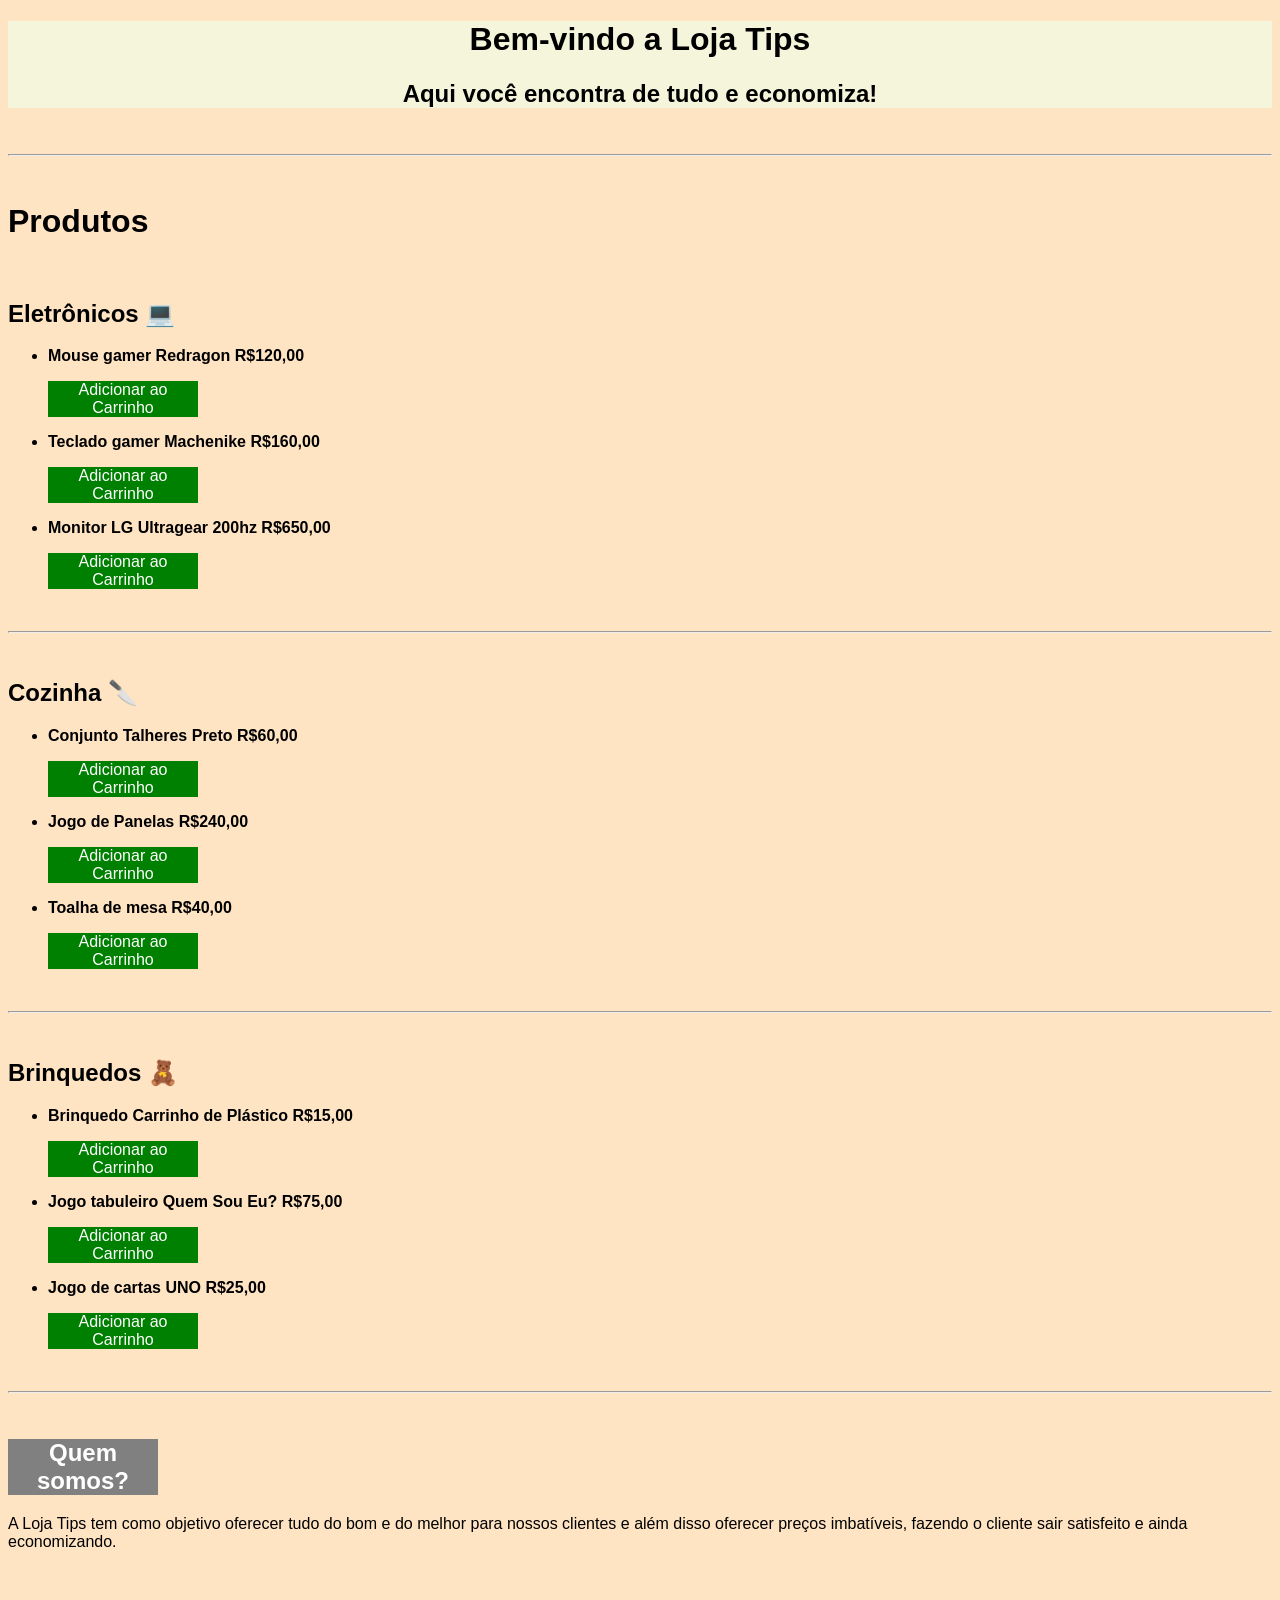
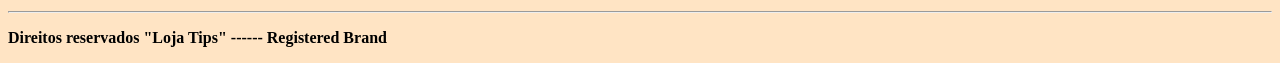
==== pagina/index.html @ 543654e5 "pagina tips loja" ====
<!DOCTYPE html>
<html lang="pt-br">

<head>
    <meta name="description" content="Site de vendas de produtos variados, com preços acessíveis e qualidade garantida.">
    <meta charset="UTF-8">
    <title>Loja Tips</title>
</head>

<body style="background-color: bisque;">

    <!-- Substituted <introducao> with <header> -->
    <header style="background-color: beige;">
        <h1 style="text-align: center; font-family: Arial, Helvetica, sans-serif;">Bem-vindo a Loja Tips</h1>
        <h2 style="text-align: center; font-family: Arial, Helvetica, sans-serif;">Aqui você encontra de tudo e economiza!</h2>
    </header>

    <br>
    <hr>
    <br>

    <!-- Substituted <produtos> with <main> and <section> -->
    <main style="font-family: Arial, Helvetica, sans-serif;">
        <h1>Produtos</h1>
        <br>
        
        <section>
            <h2>Eletrônicos 💻</h2>
            <ul>
                <li>
                    <p><strong>Mouse gamer Redragon R$120,00</strong></p>
                    <p style="background-color: green; width: 150px; color: white; text-align: center;">Adicionar ao Carrinho</p>
                </li>
                <li>
                    <p><strong>Teclado gamer Machenike R$160,00</strong></p>
                    <p style="background-color: green; width: 150px; color: white; text-align: center;">Adicionar ao Carrinho</p>
                </li>
                <li>
                    <p><strong>Monitor LG Ultragear 200hz R$650,00</strong></p>
                    <p style="background-color: green; width: 150px; color: white; text-align: center;">Adicionar ao Carrinho</p>
                </li>
            </ul>
        </section>

        <br>
        <hr>
        <br>

        <section>
            <h2>Cozinha 🔪</h2>
            <ul>
                <li>
                    <p><strong>Conjunto Talheres Preto R$60,00</strong></p>
                    <p style="background-color: green; width: 150px; color: white; text-align: center;">Adicionar ao Carrinho</p>
                </li>
                <li>
                    <p><strong>Jogo de Panelas R$240,00</strong></p>
                    <p style="background-color: green; width: 150px; color: white; text-align: center;">Adicionar ao Carrinho</p>
                </li>
                <li>
                    <p><strong>Toalha de mesa R$40,00</strong></p>
                    <p style="background-color: green; width: 150px; color: white; text-align: center;">Adicionar ao Carrinho</p>
                </li>
            </ul>
        </section>

        <br>
        <hr>
        <br>

        <section>
            <h2>Brinquedos 🧸</h2>
            <ul>
                <li>
                    <p><strong>Brinquedo Carrinho de Plástico R$15,00</strong></p>
                    <p style="background-color: green; width: 150px; color: white; text-align: center;">Adicionar ao Carrinho</p>
                </li>
                <li>
                    <p><strong>Jogo tabuleiro Quem Sou Eu? R$75,00</strong></p>
                    <p style="background-color: green; width: 150px; color: white; text-align: center;">Adicionar ao Carrinho</p>
                </li>
                <li>
                    <p><strong>Jogo de cartas UNO R$25,00</strong></p>
                    <p style="background-color: green; width: 150px; color: white; text-align: center;">Adicionar ao Carrinho</p>
                </li>
            </ul>
        </section>
    </main>

    <br>
    <hr>
    <br>

    <!-- Substituted <ps> with <section> inside body -->
    <section style="text-align: left; font-family: Arial, Helvetica, sans-serif;">
        <h2 style="background-color: gray; width: 150px; color: white; text-align: center;">Quem somos?</h2>
        <p>A Loja Tips tem como objetivo oferecer tudo do bom e do melhor para nossos clientes e além disso oferecer preços imbatíveis, fazendo o cliente sair satisfeito e ainda economizando.</p>
    </section>

    <br>
    <br>
    <hr>

    <!-- Moved <footer> inside <body> -->
    <footer>
        <p><strong>Direitos reservados "Loja Tips" ------ Registered Brand</strong></p>
    </footer>

</body>
</html>
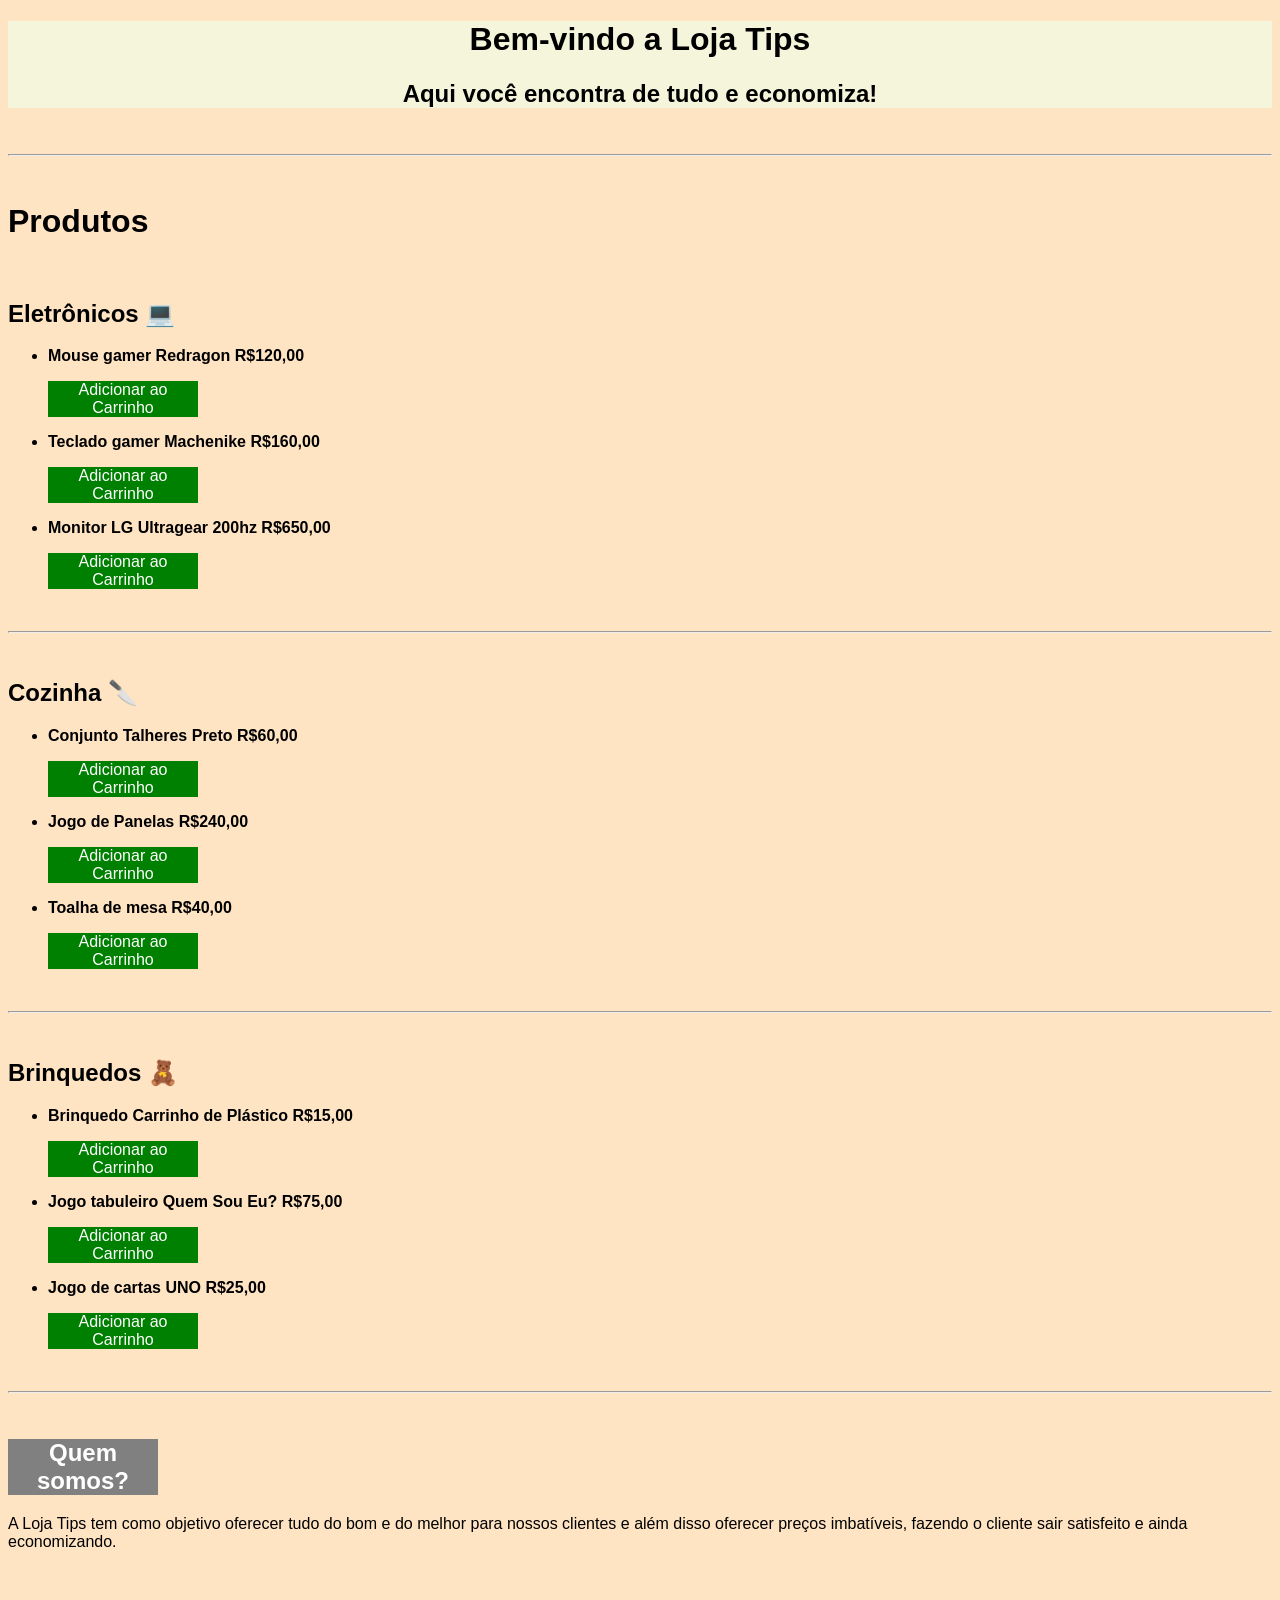
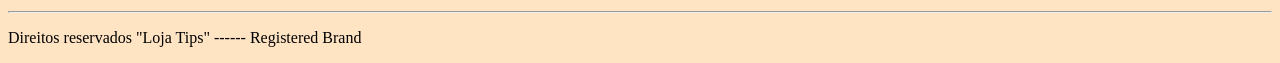
==== commit b752a2d2: "pagina html correcao" ====
--- a/pagina/index.html
+++ b/pagina/index.html
@@ -9,7 +9,6 @@
 
 <body style="background-color: bisque;">
 
-    <!-- Substituted <introducao> with <header> -->
     <header style="background-color: beige;">
         <h1 style="text-align: center; font-family: Arial, Helvetica, sans-serif;">Bem-vindo a Loja Tips</h1>
         <h2 style="text-align: center; font-family: Arial, Helvetica, sans-serif;">Aqui você encontra de tudo e economiza!</h2>
@@ -19,7 +18,6 @@
     <hr>
     <br>
 
-    <!-- Substituted <produtos> with <main> and <section> -->
     <main style="font-family: Arial, Helvetica, sans-serif;">
         <h1>Produtos</h1>
         <br>
@@ -91,7 +89,6 @@
     <hr>
     <br>
 
-    <!-- Substituted <ps> with <section> inside body -->
     <section style="text-align: left; font-family: Arial, Helvetica, sans-serif;">
         <h2 style="background-color: gray; width: 150px; color: white; text-align: center;">Quem somos?</h2>
         <p>A Loja Tips tem como objetivo oferecer tudo do bom e do melhor para nossos clientes e além disso oferecer preços imbatíveis, fazendo o cliente sair satisfeito e ainda economizando.</p>
@@ -101,10 +98,11 @@
     <br>
     <hr>
 
-    <!-- Moved <footer> inside <body> -->
-    <footer>
-        <p><strong>Direitos reservados "Loja Tips" ------ Registered Brand</strong></p>
+
+    
+</body>
+<footer>
+        <p>Direitos reservados "Loja Tips" ------ Registered Brand</p>
     </footer>
 
-</body>
 </html>
